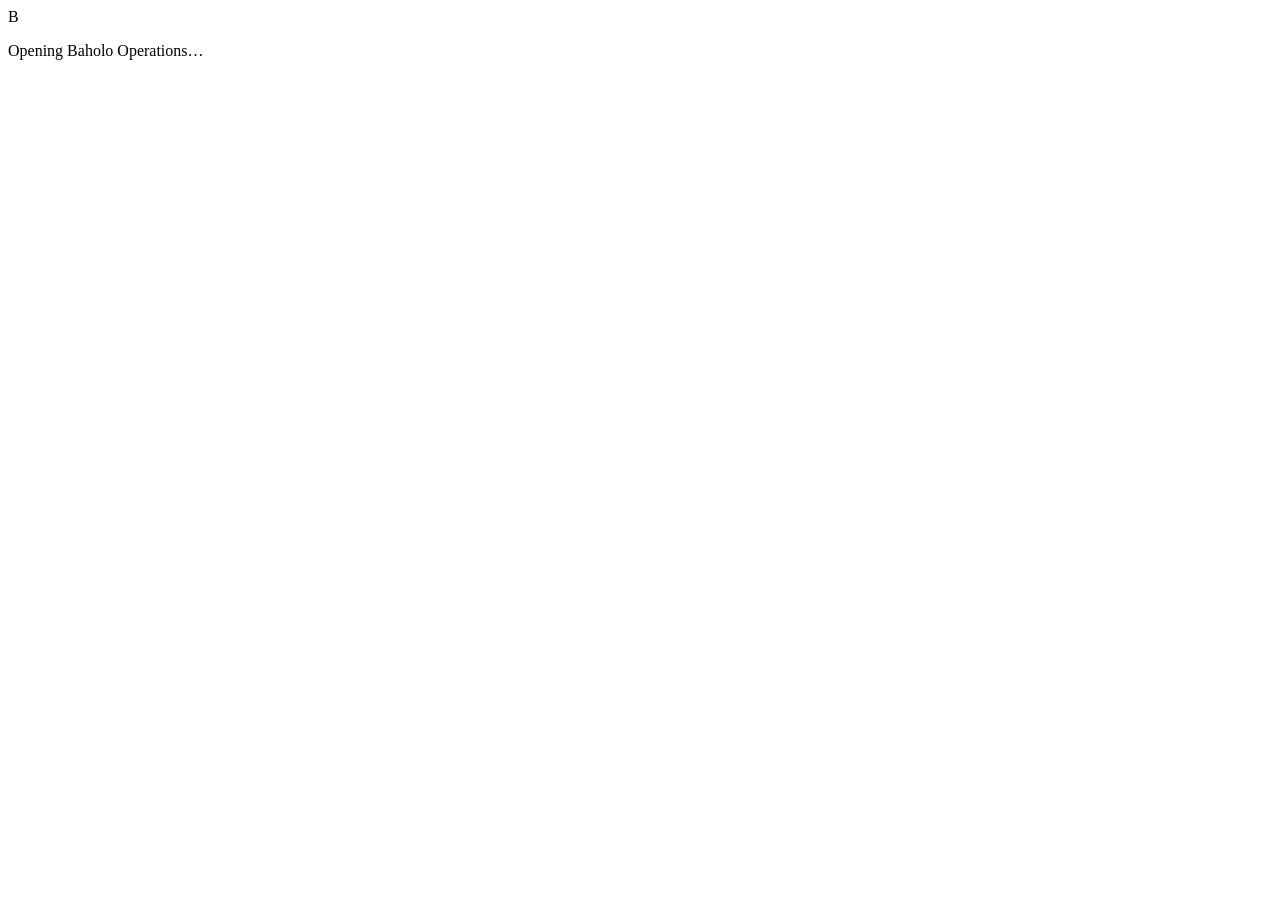
==== apps-script-admin/Index.html @ 69e9a5b1 "feat: add secure staff operations portal" ====
<!doctype html>
<html lang="en-ZA">
<head>
  <base target="_top">
  <meta charset="utf-8">
  <meta name="viewport" content="width=device-width, initial-scale=1">
  <meta name="robots" content="noindex, nofollow, noarchive">
  <meta name="referrer" content="no-referrer">
  <meta name="theme-color" content="#111111">
  <?!= include_('Styles'); ?>
</head>
<body>
  <div class="loading-screen" data-loading-screen>
    <div class="brand-mark" aria-hidden="true">B</div>
    <p>Opening Baholo Operations…</p>
  </div>

  <main class="login-shell" data-login hidden>
    <section class="login-panel" aria-labelledby="login-title">
      <a class="login-brand" href="https://www.baholoprojects.co.za/" target="_blank" rel="noopener">
        <span class="brand-mark" aria-hidden="true">B</span>
        <span><strong>Baholo</strong><small>Operations</small></span>
      </a>
      <div class="login-copy">
        <p class="eyebrow">Secure staff access</p>
        <h1 id="login-title">Enquiries and website performance in one place.</h1>
        <p>Use your authorised Baholo email address. We will send a one-time link—there is no password to remember.</p>
      </div>
      <form class="login-form" data-login-form novalidate>
        <label for="login-email">Work email address</label>
        <div class="field-row">
          <input id="login-email" name="email" type="email" autocomplete="email" required placeholder="name@baholoprojects.co.za">
          <button type="submit">Email sign-in link</button>
        </div>
        <p class="form-message" data-login-message aria-live="polite"></p>
      </form>
      <p class="login-note">Links expire after 15 minutes and can be used once. Unrecognised addresses receive no account information.</p>
    </section>
    <aside class="login-context" aria-label="Portal capabilities">
      <p class="context-index">01—03</p>
      <div>
        <p class="eyebrow">Built for daily follow-through</p>
        <ul>
          <li><strong>Enquiries</strong><span>Search, filter, assign and update every website lead.</span></li>
          <li><strong>Accountability</strong><span>Every saved change is recorded in a private audit trail.</span></li>
          <li><strong>Performance</strong><span>Read the consented GA4 website signals without leaving the workspace.</span></li>
        </ul>
      </div>
    </aside>
  </main>

  <div class="app-shell" data-app hidden>
    <header class="app-header">
      <div class="app-brand">
        <span class="brand-mark" aria-hidden="true">B</span>
        <span><strong>Baholo</strong><small>Operations</small></span>
      </div>
      <nav class="app-nav" aria-label="Workspace">
        <button class="is-active" type="button" data-view-button="overview">Overview</button>
        <button type="button" data-view-button="leads">Enquiries <span data-new-count>0</span></button>
      </nav>
      <div class="user-menu">
        <div><strong data-user-name></strong><small data-user-role></small></div>
        <button type="button" data-sign-out>Sign out</button>
      </div>
    </header>

    <main class="workspace">
      <section class="workspace-view" data-view="overview">
        <header class="view-heading">
          <div>
            <p class="eyebrow">Operational picture</p>
            <h1>Good <span data-day-part>day</span>, <span data-first-name>team</span>.</h1>
          </div>
          <p data-today></p>
        </header>

        <section class="metric-grid" aria-label="Enquiry summary">
          <article class="metric-card metric-card--primary"><span>New enquiries</span><strong data-metric="new">0</strong><small>Awaiting first action</small></article>
          <article class="metric-card"><span>Active pipeline</span><strong data-metric="active">0</strong><small>New through quoted</small></article>
          <article class="metric-card"><span>Needs follow-up</span><strong data-metric="needsFollowUp">0</strong><small>Next action is due</small></article>
          <article class="metric-card"><span>Won</span><strong data-metric="won">0</strong><small>Recorded outcomes</small></article>
        </section>

        <section class="analytics-section" aria-labelledby="analytics-title">
          <header class="section-heading">
            <div><p class="eyebrow">Consented GA4 data</p><h2 id="analytics-title">Website performance</h2></div>
            <label>Reporting period
              <select data-analytics-range>
                <option value="7">Last 7 days</option>
                <option value="28" selected>Last 28 days</option>
                <option value="90">Last 90 days</option>
              </select>
            </label>
          </header>
          <div class="analytics-status" data-analytics-status>Loading website data…</div>
          <div data-analytics-content hidden>
            <div class="analytics-metrics">
              <div><span>Active users</span><strong data-ga-metric="activeUsers">0</strong></div>
              <div><span>Sessions</span><strong data-ga-metric="sessions">0</strong></div>
              <div><span>Page views</span><strong data-ga-metric="pageViews">0</strong></div>
              <div><span>Key events</span><strong data-ga-metric="keyEvents">0</strong></div>
            </div>
            <div class="analytics-layout">
              <article class="chart-card">
                <header><div><h3>Traffic trend</h3><p>Daily active users and page views</p></div><div class="legend"><span class="legend-users">Users</span><span class="legend-views">Views</span></div></header>
                <div class="line-chart" data-line-chart role="img" aria-label="Daily website users and page views"></div>
              </article>
              <article class="rank-card">
                <header><h3>Acquisition</h3><p>Sessions by channel</p></header>
                <ol data-channel-list></ol>
              </article>
            </div>
            <div class="data-table-grid">
              <article class="compact-table-card">
                <header><h3>Top pages</h3><p>Pages visitors viewed most</p></header>
                <div class="compact-table"><table><thead><tr><th>Page</th><th>Views</th><th>Users</th></tr></thead><tbody data-page-rows></tbody></table></div>
              </article>
              <article class="compact-table-card">
                <header><h3>Meaningful events</h3><p>Interaction and conversion signals</p></header>
                <div class="compact-table"><table><thead><tr><th>Event</th><th>Count</th><th>Key</th></tr></thead><tbody data-event-rows></tbody></table></div>
              </article>
            </div>
          </div>
        </section>
      </section>

      <section class="workspace-view" data-view="leads" hidden>
        <header class="view-heading leads-heading">
          <div><p class="eyebrow">Website enquiries</p><h1>Enquiry workspace</h1></div>
          <p><strong data-lead-total>0</strong> matching records</p>
        </header>

        <form class="filter-bar" data-filter-form>
          <label class="search-field"><span>Search</span><input name="search" type="search" placeholder="Reference, name, company or email"></label>
          <label><span>Status</span><select name="status"><option value="">All statuses</option></select></label>
          <label><span>Service</span><select name="service"><option value="">All services</option></select></label>
          <label><span>Assignee</span><select name="assignee"><option value="">All assignees</option></select></label>
          <label><span>Priority</span><select name="priority"><option value="">All priorities</option></select></label>
          <button type="submit">Apply filters</button>
          <button class="button-quiet" type="reset">Reset</button>
        </form>

        <section class="lead-table-card" aria-live="polite">
          <div class="lead-table-scroll">
            <table class="lead-table">
              <thead><tr><th>Received</th><th>Contact</th><th>Service</th><th>Status</th><th>Owner</th><th>Next action</th><th></th></tr></thead>
              <tbody data-lead-rows></tbody>
            </table>
          </div>
          <div class="empty-state" data-lead-empty hidden><strong>No enquiries match these filters.</strong><span>Reset the filters or try a broader search.</span></div>
          <footer class="pagination"><p data-page-summary></p><div><button type="button" data-page-prev>Previous</button><button type="button" data-page-next>Next</button></div></footer>
        </section>
      </section>
    </main>
  </div>

  <aside class="detail-panel" data-detail hidden aria-labelledby="detail-title">
    <div class="detail-backdrop" data-detail-close></div>
    <section class="detail-sheet">
      <header class="detail-header">
        <div><p class="eyebrow" data-detail-reference></p><h2 id="detail-title" data-detail-title>Enquiry</h2></div>
        <button type="button" data-detail-close aria-label="Close enquiry">Close</button>
      </header>
      <form class="detail-form" data-detail-form>
        <input type="hidden" name="leadId"><input type="hidden" name="revision">
        <div class="detail-grid detail-grid--three">
          <label>Status<select name="status" required></select></label>
          <label>Priority<select name="priority" required></select></label>
          <label>Assigned to<select name="assignedTo"><option value="">Unassigned</option></select></label>
        </div>
        <label>Next action date<input name="nextActionAt" type="date"></label>
        <hr>
        <div class="detail-grid">
          <label>Contact name<input name="name" maxlength="100" required></label>
          <label>Company<input name="company" maxlength="120"></label>
          <label>Email<input name="email" type="email" maxlength="254" required></label>
          <label>Phone<input name="phone" maxlength="50"></label>
        </div>
        <label>Service<select name="service" required></select></label>
        <label>Enquiry message<textarea name="message" rows="6" maxlength="4000" required></textarea></label>
        <label>Internal notes<textarea name="notes" rows="5" maxlength="4000" placeholder="Add follow-up context. Notes are never emailed to the visitor."></textarea></label>
        <section class="record-context" aria-labelledby="record-context-title">
          <h3 id="record-context-title">Submission record</h3>
          <dl>
            <div><dt>Received</dt><dd data-context="receivedAt"></dd></div>
            <div><dt>Email delivery</dt><dd data-context="emailStatus"></dd></div>
            <div><dt>Landing page</dt><dd data-context="landingPage"></dd></div>
            <div><dt>Source / medium</dt><dd data-context="sourceMedium"></dd></div>
            <div><dt>Last updated</dt><dd data-context="updatedAt"></dd></div>
            <div><dt>Updated by</dt><dd data-context="lastUpdatedBy"></dd></div>
          </dl>
        </section>
        <div class="detail-actions"><p data-save-message aria-live="polite"></p><button type="submit">Save changes</button></div>
      </form>
    </section>
  </aside>

  <div class="toast" data-toast hidden role="status"></div>

  <script>
    window.BAHOLO_ADMIN_BOOT = Object.freeze({
      magicToken: '<?= magicToken ?>',
      serviceUrl: '<?= serviceUrl ?>'
    });
  </script>
  <?!= include_('App'); ?>
</body>
</html>
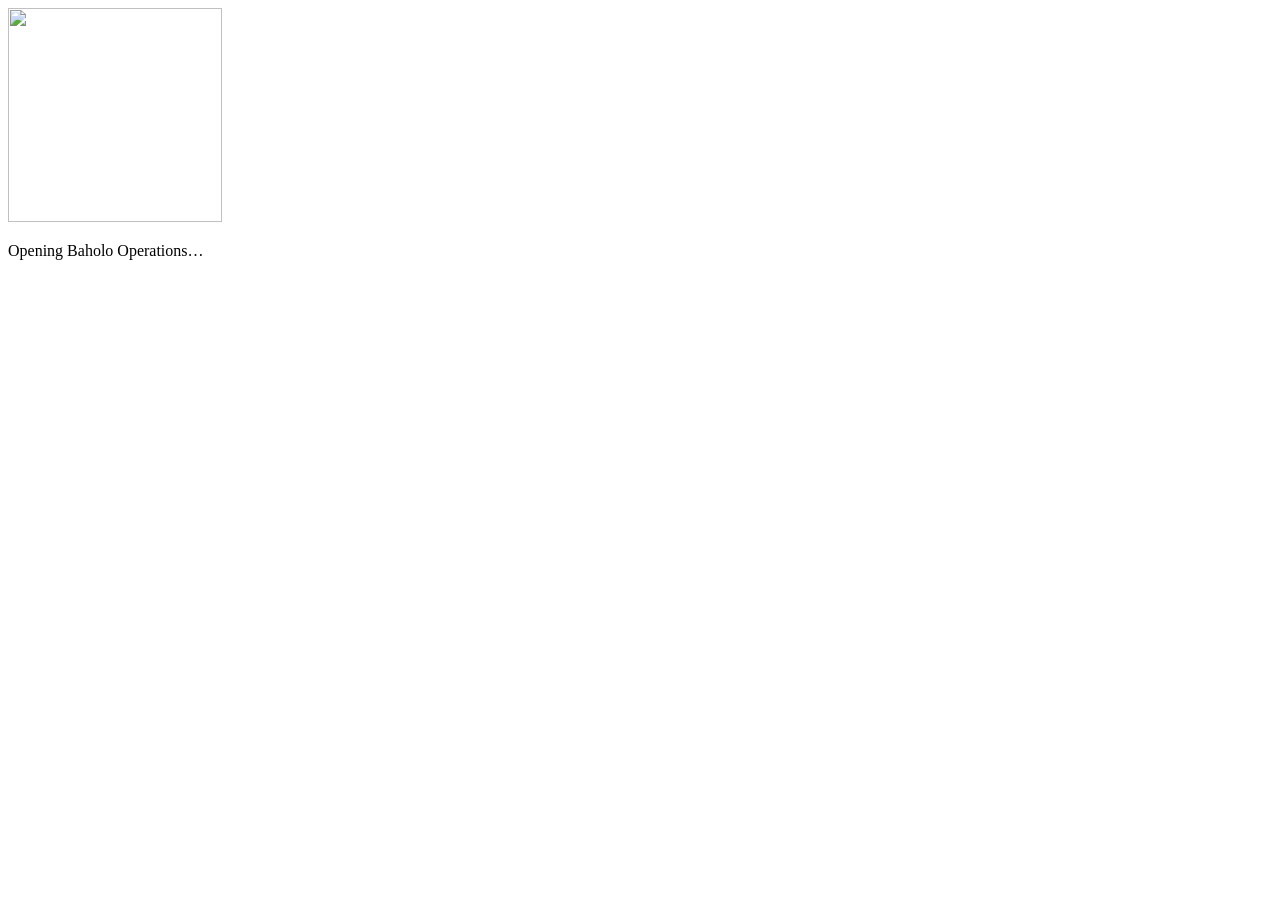
==== commit 9bdfa70b: "feat: unify operations portal with Baholo brand" ====
--- a/apps-script-admin/Index.html
+++ b/apps-script-admin/Index.html
@@ -11,19 +11,19 @@
 </head>
 <body>
   <div class="loading-screen" data-loading-screen>
-    <div class="brand-mark" aria-hidden="true">B</div>
+    <img class="brand-emblem brand-emblem--loading" src="https://www.baholoprojects.co.za/assets/baholo-emblem.png" alt="" width="214" height="214">
     <p>Opening Baholo Operations…</p>
   </div>
 
   <main class="login-shell" data-login hidden>
     <section class="login-panel" aria-labelledby="login-title">
       <a class="login-brand" href="https://www.baholoprojects.co.za/" target="_blank" rel="noopener">
-        <span class="brand-mark" aria-hidden="true">B</span>
-        <span><strong>Baholo</strong><small>Operations</small></span>
+        <img class="brand-emblem" src="https://www.baholoprojects.co.za/assets/baholo-emblem.png" alt="" width="214" height="214">
+        <span class="brand-wordmark"><strong>BAHOLO</strong><small>PROJECTS / OPERATIONS</small></span>
       </a>
       <div class="login-copy">
         <p class="eyebrow">Secure staff access</p>
-        <h1 id="login-title">Enquiries and website performance in one place.</h1>
+        <h1 id="login-title">Enquiries and website <em>performance</em> in one place.</h1>
         <p>Use your authorised Baholo email address. We will send a one-time link—there is no password to remember.</p>
       </div>
       <form class="login-form" data-login-form novalidate>
@@ -37,7 +37,6 @@
       <p class="login-note">Links expire after 15 minutes and can be used once. Unrecognised addresses receive no account information.</p>
     </section>
     <aside class="login-context" aria-label="Portal capabilities">
-      <p class="context-index">01—03</p>
       <div>
         <p class="eyebrow">Built for daily follow-through</p>
         <ul>
@@ -52,8 +51,8 @@
   <div class="app-shell" data-app hidden>
     <header class="app-header">
       <div class="app-brand">
-        <span class="brand-mark" aria-hidden="true">B</span>
-        <span><strong>Baholo</strong><small>Operations</small></span>
+        <img class="brand-emblem" src="https://www.baholoprojects.co.za/assets/baholo-emblem.png" alt="" width="214" height="214">
+        <span class="brand-wordmark"><strong>BAHOLO</strong><small>PROJECTS / OPERATIONS</small></span>
       </div>
       <nav class="app-nav" aria-label="Workspace">
         <button class="is-active" type="button" data-view-button="overview">Overview</button>
@@ -103,8 +102,8 @@
             </div>
             <div class="analytics-layout">
               <article class="chart-card">
-                <header><div><h3>Traffic trend</h3><p>Daily active users and page views</p></div><div class="legend"><span class="legend-users">Users</span><span class="legend-views">Views</span></div></header>
-                <div class="line-chart" data-line-chart role="img" aria-label="Daily website users and page views"></div>
+                <header><div><h3>Daily traffic</h3><p>Active users and page views by day</p></div><div class="legend"><span class="legend-users">Users</span><span class="legend-views">Views</span></div></header>
+                <div class="bar-chart" data-traffic-chart role="img" aria-label="Daily website users and page views bar chart"></div>
               </article>
               <article class="rank-card">
                 <header><h3>Acquisition</h3><p>Sessions by channel</p></header>
